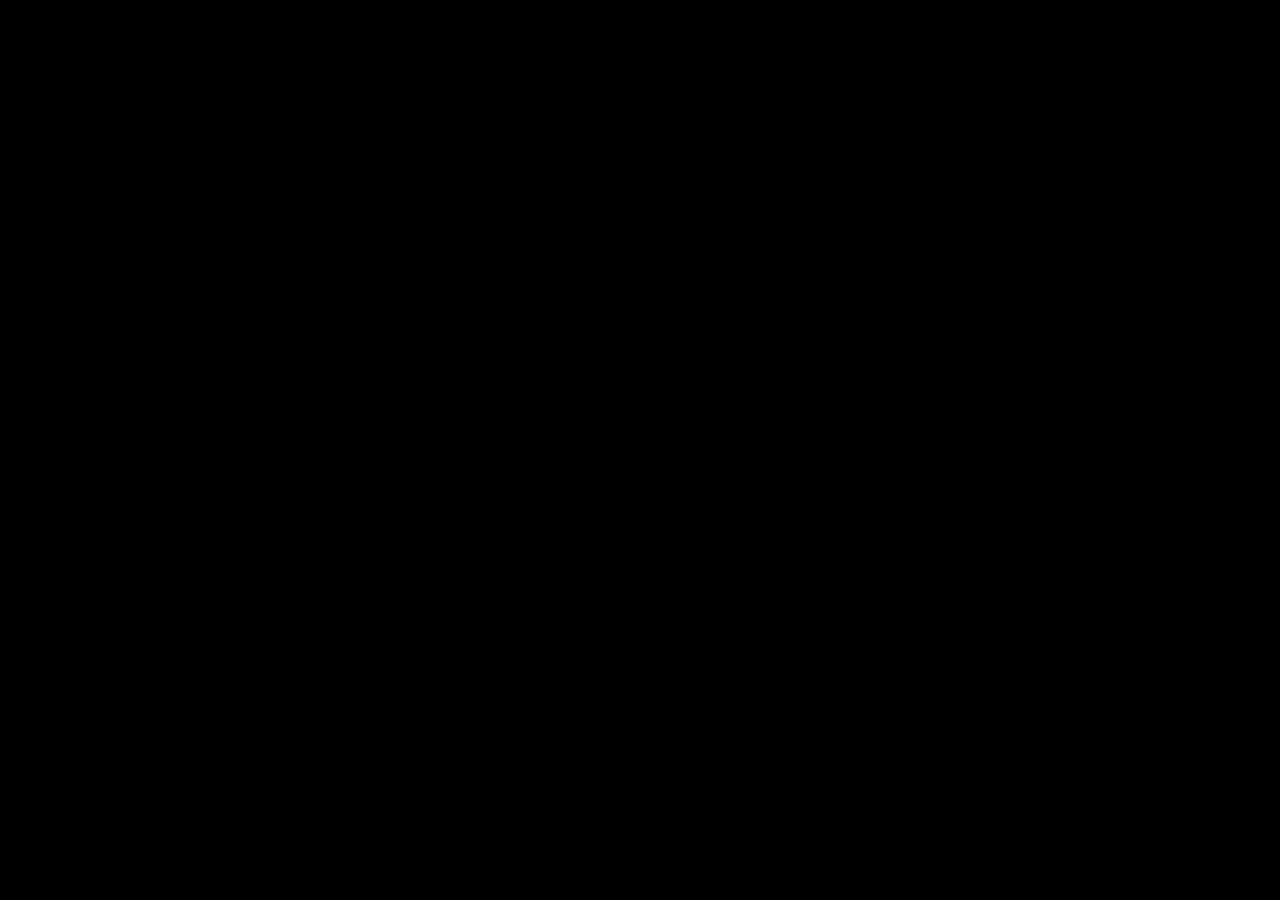
==== index.html @ b5e23d36 "Initial commit" ====
<!DOCTYPE html>
<html lang="en">
    <head>
        <title>HI</title>
        <link rel="stylesheet" href="static/css/reset.css" />
    </head>
    <body>
        <div id="sigma-example" style="position:absolute; top:0; left:0; width:100%; height:100%; background-color: black">
        </div>

        <script type="text/javascript" src="static/js/sigma.min.js"></script>
        <script type="text/javascript" src="static/js/sigma.parseGexf.js"></script>
        <script type="text/javascript" src="static/js/draw_graph.js"></script>
    </body>
</html>
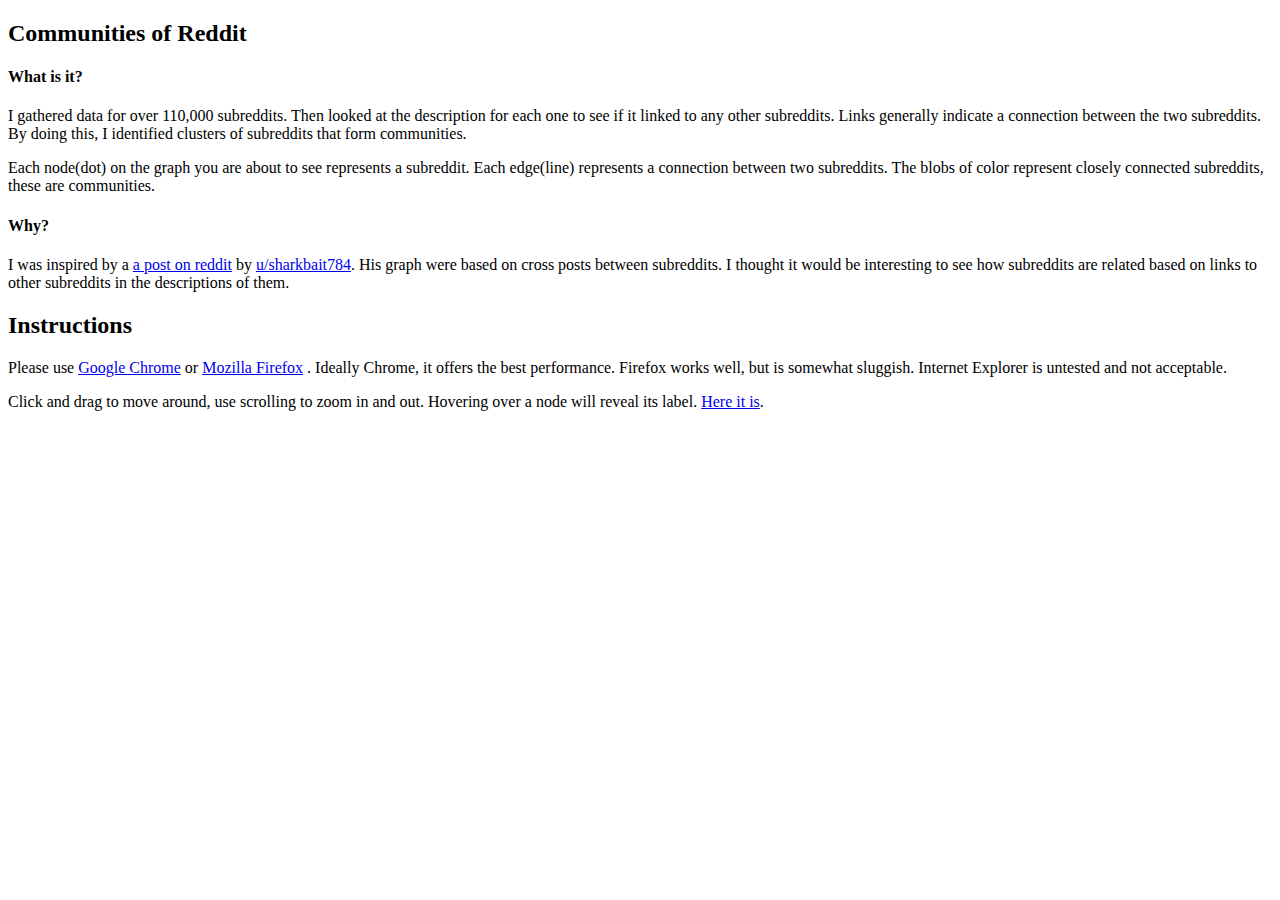
==== commit 26cc2a75: "Added an introduction" ====
--- a/index.html
+++ b/index.html
@@ -1,15 +1,36 @@
 <!DOCTYPE html>
 <html lang="en">
     <head>
-        <title>HI</title>
-        <link rel="stylesheet" href="static/css/reset.css" />
+        <title>A graph of communities on Reddit</title>
     </head>
     <body>
-        <div id="sigma-example" style="position:absolute; top:0; left:0; width:100%; height:100%; background-color: black">
-        </div>
-
-        <script type="text/javascript" src="static/js/sigma.min.js"></script>
-        <script type="text/javascript" src="static/js/sigma.parseGexf.js"></script>
-        <script type="text/javascript" src="static/js/draw_graph.js"></script>
+        <h2>Communities of Reddit</h2>
+        <h4>What is it?</h4>
+        <p>
+            I gathered data for over 110,000 subreddits. Then looked at the description for each one 
+            to see if it linked to any other subreddits. Links generally indicate a connection between 
+            the two subreddits. By doing this, I identified clusters of subreddits that form communities.
+        </p>
+        <p>
+            Each node(dot) on the graph you are about to see represents a subreddit. Each edge(line) represents 
+            a connection between two subreddits. The blobs of color represent closely connected subreddits, these 
+            are communities.
+        </p>
+        <h4>Why?</h4>
+        <p>
+            I was inspired by a <a href="http://www.reddit.com/r/TheoryOfReddit/comments/1e596w/a_graph_of_reddit_linking_subs_based_on_internal/">
+            a post on reddit</a> by <a href="http://www.reddit.com/user/sharkbait784">u/sharkbait784</a>. His graph were based on cross posts 
+            between subreddits. I thought it would be interesting to see how subreddits are related based on links to other subreddits in the 
+            descriptions of them.
+        </p>
+        <h2>Instructions</h2>
+        <p>
+            Please use <a href="https://www.google.com/chrome/">Google Chrome</a> or <a href="http://www.mozilla.org/en-US/firefox/new/">Mozilla Firefox</a>
+            . Ideally Chrome, it offers the best performance. Firefox works well, but is somewhat sluggish. Internet Explorer is untested and not acceptable. 
+        </p>
+        <p>
+            Click and drag to move around, use scrolling to zoom in and out. Hovering over a node will reveal its label.
+            <a href="graph.html">Here it is</a>.
+        </p>
     </body>
 </html>
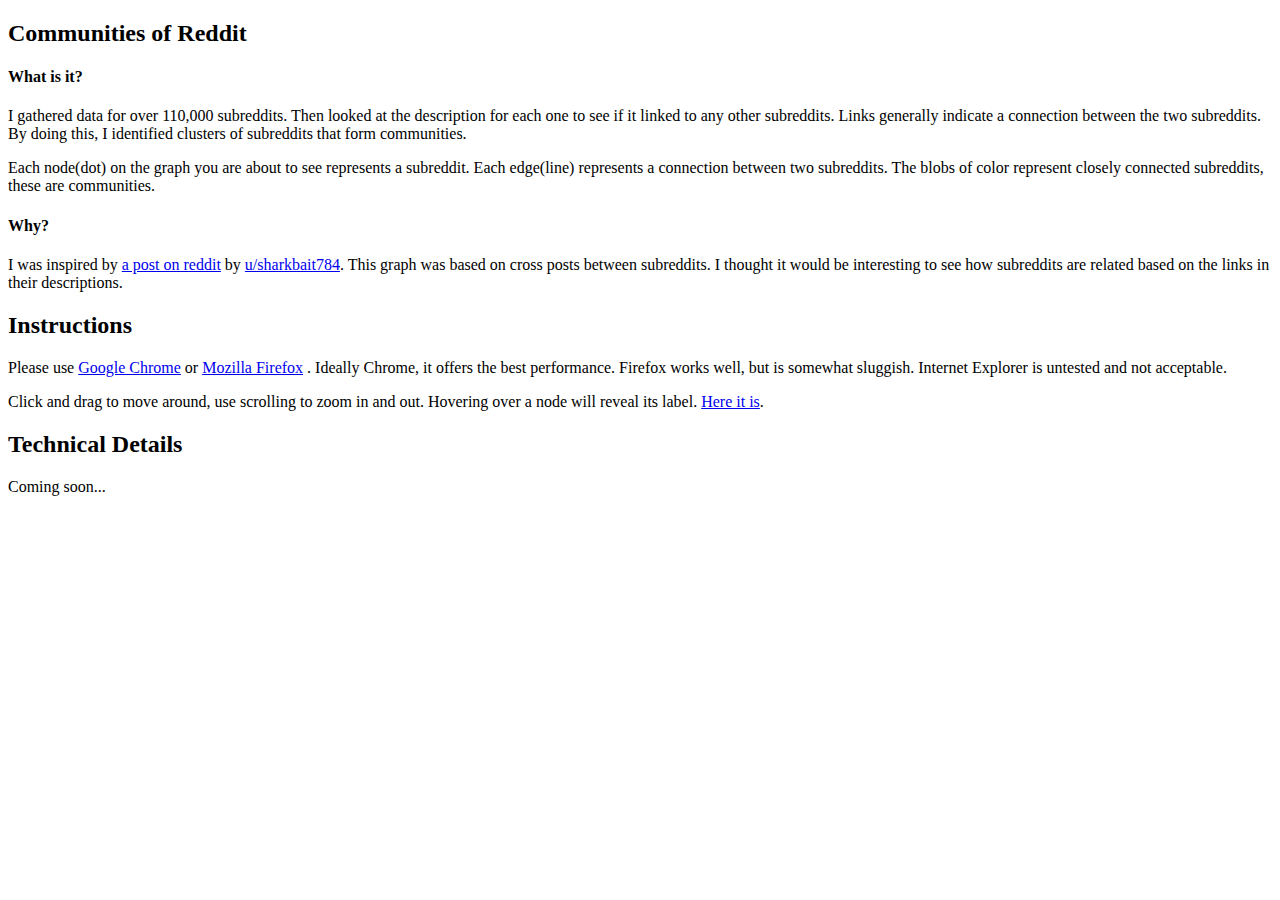
==== commit 4b2f5c4c: "Added more information. Added meta stuff" ====
--- a/index.html
+++ b/index.html
@@ -1,6 +1,7 @@
 <!DOCTYPE html>
 <html lang="en">
     <head>
+        <meta http-equiv="Content-Type" content="text/html;charset=utf-8">
         <title>A graph of communities on Reddit</title>
     </head>
     <body>
@@ -18,10 +19,9 @@
         </p>
         <h4>Why?</h4>
         <p>
-            I was inspired by a <a href="http://www.reddit.com/r/TheoryOfReddit/comments/1e596w/a_graph_of_reddit_linking_subs_based_on_internal/">
-            a post on reddit</a> by <a href="http://www.reddit.com/user/sharkbait784">u/sharkbait784</a>. His graph were based on cross posts 
-            between subreddits. I thought it would be interesting to see how subreddits are related based on links to other subreddits in the 
-            descriptions of them.
+            I was inspired by <a href="http://www.reddit.com/r/TheoryOfReddit/comments/1e596w/a_graph_of_reddit_linking_subs_based_on_internal/">
+            a post on reddit</a> by <a href="http://www.reddit.com/user/sharkbait784">u/sharkbait784</a>. This graph was based on cross posts 
+            between subreddits. I thought it would be interesting to see how subreddits are related based on the links in their descriptions.
         </p>
         <h2>Instructions</h2>
         <p>
@@ -32,5 +32,7 @@
             Click and drag to move around, use scrolling to zoom in and out. Hovering over a node will reveal its label.
             <a href="graph.html">Here it is</a>.
         </p>
+        <h2>Technical Details</h2>
+        <p>Coming soon...</p>
     </body>
 </html>
